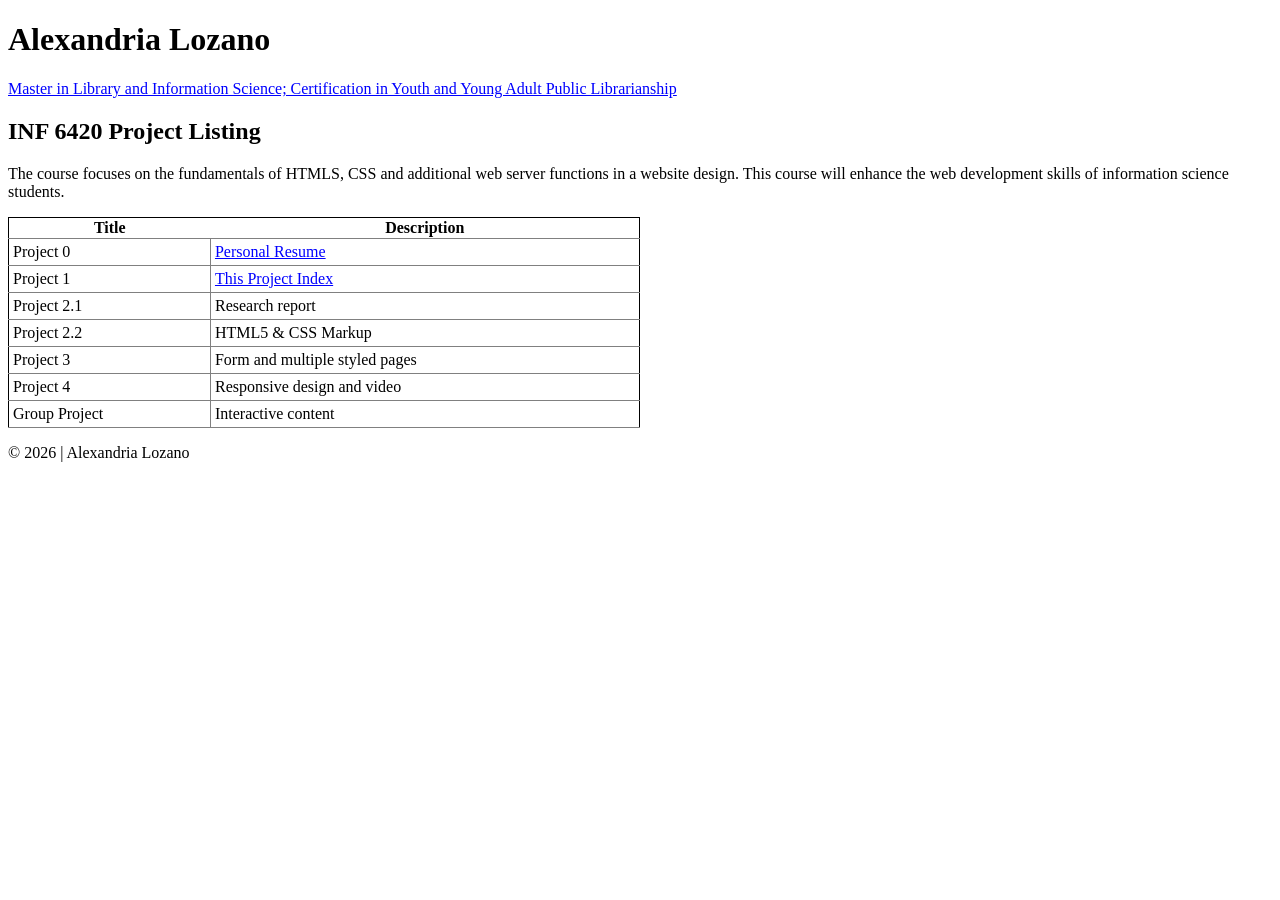
==== index.html @ 307c8217 "Index Completed First Project" ====
<!DOCTYPE html>
<html lang="eng">
    <head>
        <title>Course Index</title>
        <link rel="stylesheet" href="css/styles.css">
    </head>
    <body>
        <header>
            <h1>Alexandria Lozano</h1>
            <p> Master in Library and Information Science; Certification in Youth and Young Adult Public Librarianship

            </p>
        </header>
        <main>
            <h2>INF 6420 Project Listing</h2>
            <p>The course focuses on the fundamentals of HTMLS, CSS and additional web server functions in a website design.
            This course will enhance the web development skills of information science students.</p>
            <table>
                
                <tr>
                    <th scope="left">Title</th> 
                    <th>Description</th>
                </tr>
                <tr>
                    <td scope="left">Project 0</td>
                    <td class= "blue underline">Personal Resume</td>
                </tr>
                <tr>
                    <td scope="left">Project 1</td>
                    <td class="blue underline">This Project Index</td>
                </tr>
                <tr>
                    <td scope="left"> Project 2.1</td>
                    <td>Research report</td>
                </tr>
                <tr>
                    <td scope="left">Project 2.2</td>
                    <td> HTML5 & CSS Markup</td>
                </tr>
                <tr>
                    <td scope="left">Project 3</td>
                    <td>Form and multiple styled pages</td>
                </tr>
                <tr>
                    <td scope="left">Project 4</td>
                    <td> Responsive design and video</td>
                </tr>
                <tr>
                    <td scope="left"> Group Project</td>
                    <td> Interactive content</td>
                </tr>
                
            </table>
        


        </main>
        <footer>
            <p>&copy; 2026 | Alexandria Lozano</p>
        </footer>

    </body>
</html>
---- css/styles.css ----
/* selects only the p elements contained within header elements */
header p {
    text-decoration: underline;
    color: blue;
}
table {
    border-width: 1px;
    border-color:black;
    border-style: solid;
    width: 50%;
    border-collapse: collapse;
}
table tr {
   border-bottom: 1px solid gray;
}
table td {
    padding: 4px;
    border-right: 1px solid gray;
}
table td:last-child {
    border-right: none;
}


.blue{
    color:blue;
    
}
.underline{
    text-decoration: underline;
}
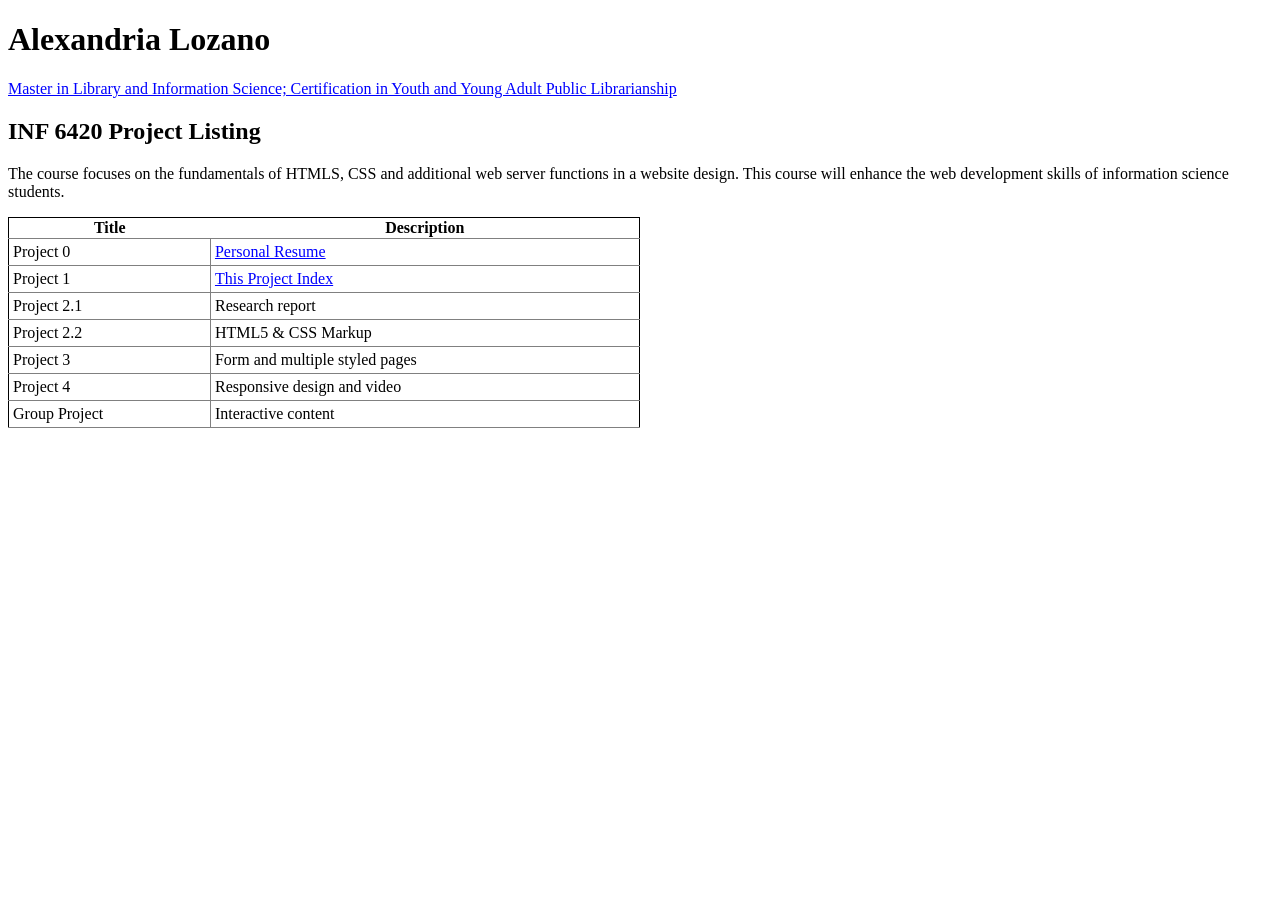
==== commit 3c18413f: "Coffee Style Page Added style to coffee webpage" ====
--- a/index.html
+++ b/index.html
@@ -56,7 +56,7 @@
 
         </main>
         <footer>
-            <p>&copy; 2026 | Alexandria Lozano</p>
+            
         </footer>
 
     </body>
